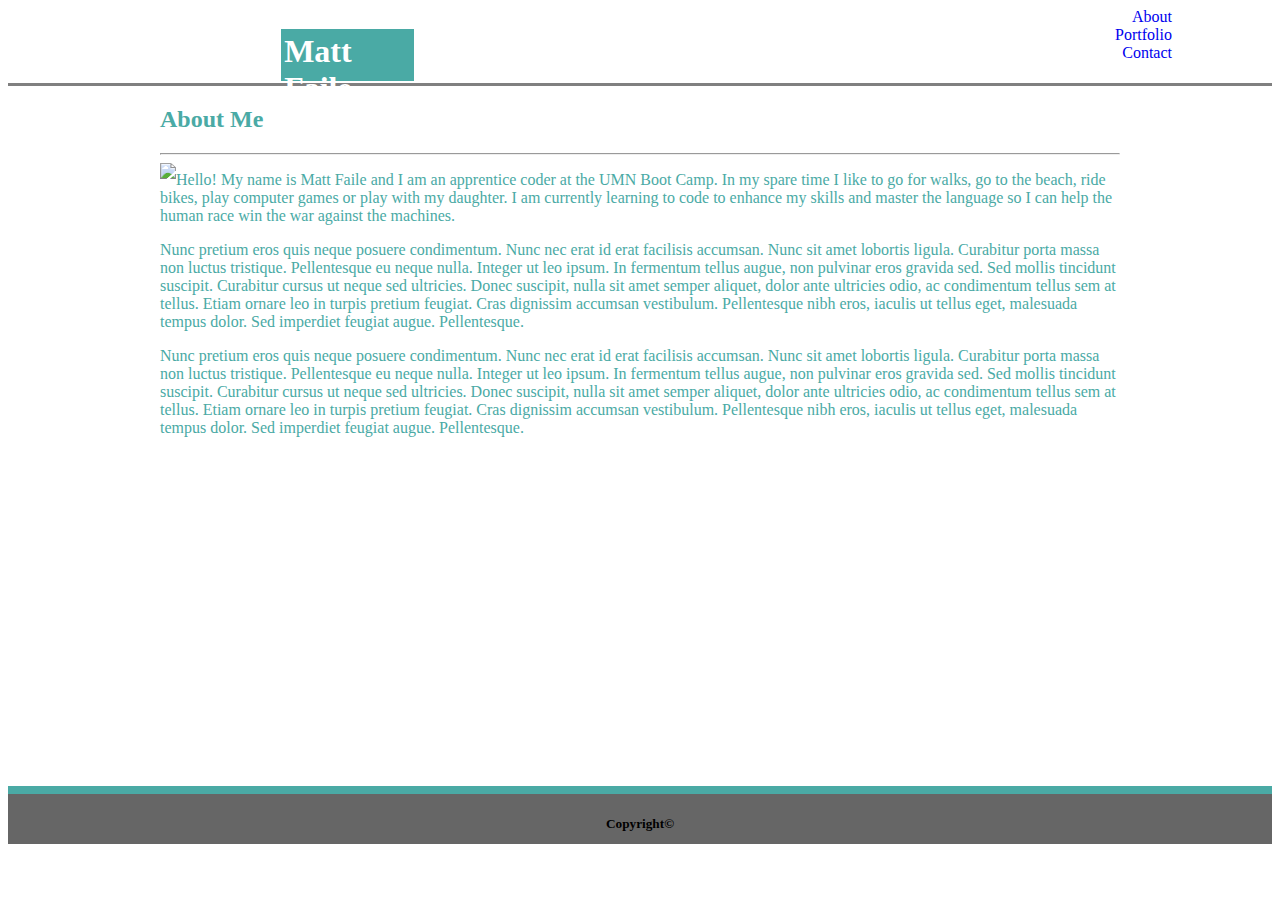
==== index.html @ 1752586d "updated" ====
<!doctype html>
<html lang="en-us">


<head>
    <meta charset="utf-8">
    <link rel="stylesheet" type="text/css" href="style.css">
    <title>Matt Faile's Webpage</title>
</head>

<body>
    <header>
        <h1> Matt Faile </h1>


        <!-- <ul>

                <li><a href="index.html">About</a></li>
                <li><a href="portfolio.html">Portfolio</a></li>
                <li><a href="contact.html">Contact</a></li>

            </ul> -->

        <nav>
            <a href="index.html">About</a><br />
            <a href="portfolio.html">Portfolio</a><br />
            <a href="contact.html">Contact</a>
        </nav>
    </header>

    <div class="content">
        <h2>About Me</h2>
        <hr>

        <img id="biopic"
            src="https://media.licdn.com/dms/image/C5603AQHEodJr9Qk_lA/profile-displayphoto-shrink_200_200/0?e=1567036800&v=beta&t=5n-XJx-Nruylsj_eKsCVfolaqXs8KCsDi37eaZ5G_UU"></a>

        <p>Hello! My name is Matt Faile and I am an apprentice coder at the UMN Boot Camp. In my spare time I like to go
            for walks, go to the beach, ride bikes, play computer games or play with my daughter.  I am currently learning to code to enhance my skills and master the language so I can help the human race win the war against the machines.
            <p>
                Nunc pretium eros quis neque posuere condimentum. Nunc nec erat id erat facilisis accumsan. Nunc sit
                amet lobortis ligula. Curabitur porta massa non luctus tristique. Pellentesque eu neque nulla. Integer
                ut leo ipsum. In fermentum tellus augue, non pulvinar eros gravida sed. Sed mollis tincidunt suscipit.
                Curabitur cursus ut neque sed ultricies. Donec suscipit, nulla sit amet semper aliquet, dolor ante
                ultricies odio, ac condimentum tellus sem at tellus. Etiam ornare leo in turpis pretium feugiat. Cras
                dignissim accumsan vestibulum. Pellentesque nibh eros, iaculis ut tellus eget, malesuada tempus dolor.
                Sed imperdiet feugiat augue. Pellentesque.
            </p>
            Nunc pretium eros quis neque posuere condimentum. Nunc nec erat id erat facilisis accumsan. Nunc sit
            amet lobortis ligula. Curabitur porta massa non luctus tristique. Pellentesque eu neque nulla. Integer
            ut leo ipsum. In fermentum tellus augue, non pulvinar eros gravida sed. Sed mollis tincidunt suscipit.
            Curabitur cursus ut neque sed ultricies. Donec suscipit, nulla sit amet semper aliquet, dolor ante
            ultricies odio, ac condimentum tellus sem at tellus. Etiam ornare leo in turpis pretium feugiat. Cras
            dignissim accumsan vestibulum. Pellentesque nibh eros, iaculis ut tellus eget, malesuada tempus dolor.
            Sed imperdiet feugiat augue. Pellentesque.
        </p>
    </div>
    <br>

    <footer>
        <h5>Copyright&copy;</h5>
    </footer>

</body>

</html>
---- style.css ----
body {
    background-image: url("../assets/images/background1.png");
    }

    
header {
    background-color: white;
    height: 75px;
    border-bottom-style: solid; color: grey;
    
} 
    

h1 {
    background-color: #4aaaa5;
    color: white;
    height: 45px;
    position: relative;
    width: 10%;
    display: inline-block;
    margin-left: 273px;
    padding: .25%;

}

a {
    text-decoration: none;
} 

nav {
    text-align: right;
    margin-right: 100px;
    margin-top: -95px
   }


#biopic {
    float: left;
}

.content {
    width: 960px;
    background-color: white;
    margin-left: auto;
    margin-right: auto;
    color: #4aaaa5;
    
}

footer {
    background-color: #666666;
    text-align: center;
    height: 50px;
    border-top: 8px solid #4aaaa5;
    margin-top: 315px;
       }
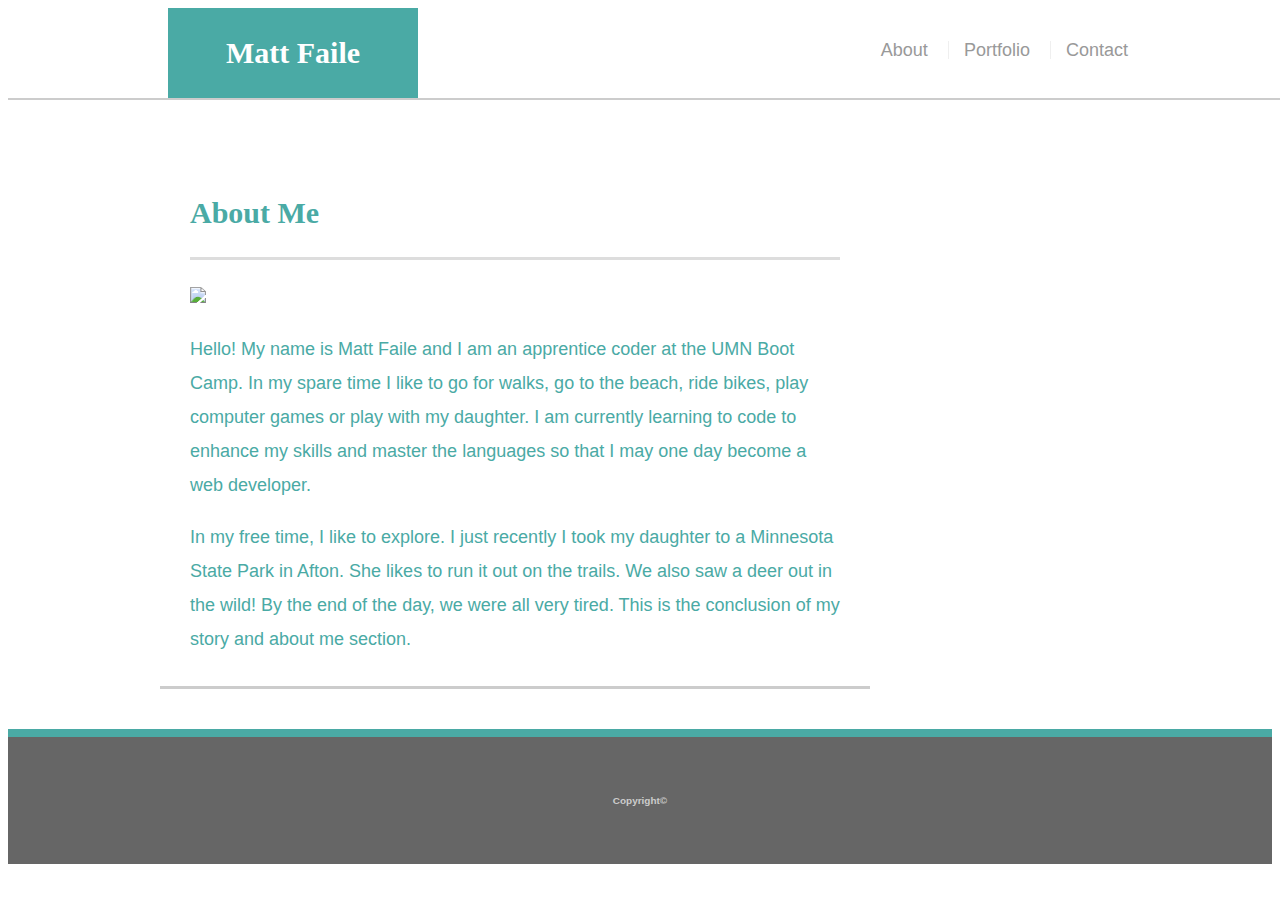
==== commit 3b916190: "updated fonts and borders" ====
--- a/index.html
+++ b/index.html
@@ -1,64 +1,50 @@
 <!doctype html>
 <html lang="en-us">
-
+<!-- IMAGES NOT SHOWING UP ONLINE (BACKGROUND, PORTFOLIO IMAGES, ETC.. ALSO
+NEED TEXT TO WRAP AROUND IMAGE ON ABOBUT ME PAGE-->
 
 <head>
     <meta charset="utf-8">
     <link rel="stylesheet" type="text/css" href="style.css">
-    <title>Matt Faile's Webpage</title>
+    <title>Matt Faile's Web Page</title>
 </head>
 
 <body>
-    <header>
-        <h1> Matt Faile </h1>
-
-
-        <!-- <ul>
-
-                <li><a href="index.html">About</a></li>
-                <li><a href="portfolio.html">Portfolio</a></li>
-                <li><a href="contact.html">Contact</a></li>
-
-            </ul> -->
-
-        <nav>
-            <a href="index.html">About</a><br />
-            <a href="portfolio.html">Portfolio</a><br />
-            <a href="contact.html">Contact</a>
-        </nav>
+    <header id="greetings">
+        <div class="container">
+            <a href="index.html" id="logo">Matt Faile</a>
+            <nav>
+                <a href="index.html">About</a>
+                <a href="portfolio.html">Portfolio</a>
+                <a href="contact.html">Contact</a>
+            </nav>
+        </div>
     </header>
 
-    <div class="content">
-        <h2>About Me</h2>
-        <hr>
+    <div id="main-container" class="container">
+        <section class="main-section">
+            <h1>About Me</h1>
+           
+            <img class="auth-image"
+                src="https://media.licdn.com/dms/image/C5603AQHEodJr9Qk_lA/profile-displayphoto-shrink_200_200/0?e=1567036800&v=beta&t=5n-XJx-Nruylsj_eKsCVfolaqXs8KCsDi37eaZ5G_UU"></a>
 
-        <img id="biopic"
-            src="https://media.licdn.com/dms/image/C5603AQHEodJr9Qk_lA/profile-displayphoto-shrink_200_200/0?e=1567036800&v=beta&t=5n-XJx-Nruylsj_eKsCVfolaqXs8KCsDi37eaZ5G_UU"></a>
+            <p>Hello! My name is Matt Faile and I am an apprentice coder at the UMN Boot Camp. In my spare time I like
+                to go for walks, go to the beach, ride bikes, play computer games or play with my daughter. I am
+                currently learning to code to enhance my skills and master the languages so that I may one day become a
+                web developer.
+            </p>
+            <p>
+                In my free time, I like to explore. I just recently I took my daughter to a Minnesota State Park in
+                Afton.  She likes to run it out on the trails. We also saw a deer out in the wild! By the end of the day, we
+                were all very tired. This is the conclusion of my story and about me section.
+            </P>
+        </section>
+    </div>
+    <footer>
+        <div class="container">
+            <h5>Copyright&copy;</h5>
+        </div>
 
-        <p>Hello! My name is Matt Faile and I am an apprentice coder at the UMN Boot Camp. In my spare time I like to go
-            for walks, go to the beach, ride bikes, play computer games or play with my daughter.  I am currently learning to code to enhance my skills and master the language so I can help the human race win the war against the machines.
-            <p>
-                Nunc pretium eros quis neque posuere condimentum. Nunc nec erat id erat facilisis accumsan. Nunc sit
-                amet lobortis ligula. Curabitur porta massa non luctus tristique. Pellentesque eu neque nulla. Integer
-                ut leo ipsum. In fermentum tellus augue, non pulvinar eros gravida sed. Sed mollis tincidunt suscipit.
-                Curabitur cursus ut neque sed ultricies. Donec suscipit, nulla sit amet semper aliquet, dolor ante
-                ultricies odio, ac condimentum tellus sem at tellus. Etiam ornare leo in turpis pretium feugiat. Cras
-                dignissim accumsan vestibulum. Pellentesque nibh eros, iaculis ut tellus eget, malesuada tempus dolor.
-                Sed imperdiet feugiat augue. Pellentesque.
-            </p>
-            Nunc pretium eros quis neque posuere condimentum. Nunc nec erat id erat facilisis accumsan. Nunc sit
-            amet lobortis ligula. Curabitur porta massa non luctus tristique. Pellentesque eu neque nulla. Integer
-            ut leo ipsum. In fermentum tellus augue, non pulvinar eros gravida sed. Sed mollis tincidunt suscipit.
-            Curabitur cursus ut neque sed ultricies. Donec suscipit, nulla sit amet semper aliquet, dolor ante
-            ultricies odio, ac condimentum tellus sem at tellus. Etiam ornare leo in turpis pretium feugiat. Cras
-            dignissim accumsan vestibulum. Pellentesque nibh eros, iaculis ut tellus eget, malesuada tempus dolor.
-            Sed imperdiet feugiat augue. Pellentesque.
-        </p>
-    </div>
-    <br>
-
-    <footer>
-        <h5>Copyright&copy;</h5>
     </footer>
 
 </body>
--- a/style.css
+++ b/style.css
@@ -1,25 +1,38 @@
 body {
-    background-image: url("../assets/images/background1.png");
+    background-image: url("./assets/images/background1.png");
+    font-size: 18px;
+    line-height: 34px;
+    font-family: Arial, Helvetica, sans-serif;
+    color: #777;
     }
-
     
-header {
-    background-color: white;
-    height: 75px;
-    border-bottom-style: solid; color: grey;
-    
+#greetings {
+    background: #fff;
+    margin: 0 0 30px;
+    z-index: 99;
+    color: #fff;
+    overflow: auto;
+    border-bottom: 2px solid #ccc;
+    position: fixed;
+    width: 100%;
 } 
+p:last-child {
+    margin-bottom: 0;
+}
     
 
-h1 {
-    background-color: #4aaaa5;
-    color: white;
-    height: 45px;
-    position: relative;
-    width: 10%;
-    display: inline-block;
-    margin-left: 273px;
-    padding: .25%;
+#logo {
+    width: 250px;
+    height: 90px;
+    background: #4aaaa5;
+    float: left;
+    font-family: Georgia, 'Times New Roman', Times, serif;
+    text-align: center;
+    line-height: 90px;
+    color: #fff;
+    font-weight: 700;
+    font-size: 30px;
+    text-decoration: none;
 
 }
 
@@ -27,31 +40,76 @@
     text-decoration: none;
 } 
 
-nav {
-    text-align: right;
-    margin-right: 100px;
-    margin-top: -95px
-   }
+nav     {   
+        float: right;
+        margin-top: 25px;
+             }
 
-
-#biopic {
-    float: left;
+             nav a {
+                color: #999;
+                text-decoration: none;
+                margin-left: 15px;
+                display: inline-block;
+                border-left: 1px solid #efefef;
+                padding-left: 15px;
+                line-height: 18px;
+            
+               }
+            
+nav a:first-child {
+      border-left: 0 none;
 }
 
-.content {
-    width: 960px;
+.main-section {
+    width: 100%;
+    margin: 0 0 40px 0;
     background-color: white;
-    margin-left: auto;
-    margin-right: auto;
+    max-width: 650px;
     color: #4aaaa5;
+    padding: 30px;
+    float: left;
+    border-bottom: 3px solid #ccc;
+     }
+
+     h1 {
+        font-size: 30px;
+        line-height: 49px;
+        border-bottom: 3px solid #ddd;
+        padding-bottom: 20px;
+        font-family: Georgia, 'Times New Roman', Times, serif;
+        font-weight: 700;
+        color: #4aaaa5;
+        margin-bottom: 20px;
     
+    }
+        
+#auth-image {
+    width: 200px;
+        height: auto;
+        margin-top: 10px;
+        float: left;
+        margin-right: 25px;
+        
 }
 
 footer {
-    background-color: #666666;
+    background: #666;
+    color: #fff;
+    padding: 30px 0;
+    clear: both;
+    border-top: 8px solid #4aaaa5;
+    color: #ccc;
+    font-size: 12px;
     text-align: center;
-    height: 50px;
-    border-top: 8px solid #4aaaa5;
-    margin-top: 315px;
-       }
+    }
 
+
+.container {
+    width: 100%;
+    max-width: 960px;
+    margin: 0 auto;
+    clear: both;
+}
+#main-container {
+    padding-top: 130px;
+}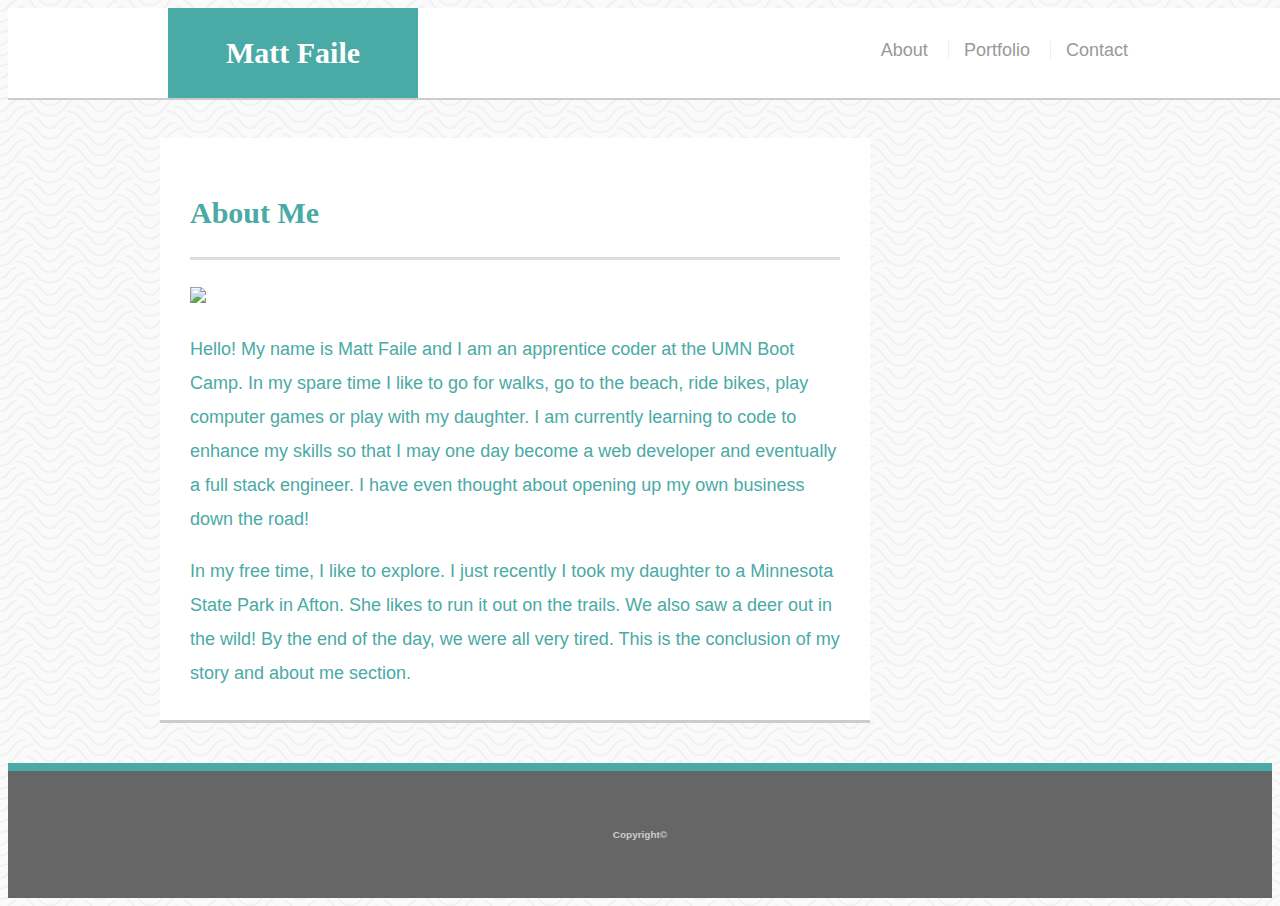
==== commit bf2fd2f2: "added note for testing 404 error" ====
--- a/index.html
+++ b/index.html
@@ -1,7 +1,5 @@
 <!doctype html>
 <html lang="en-us">
-<!-- IMAGES NOT SHOWING UP ONLINE (BACKGROUND, PORTFOLIO IMAGES, ETC.. ALSO
-NEED TEXT TO WRAP AROUND IMAGE ON ABOBUT ME PAGE-->
 
 <head>
     <meta charset="utf-8">
@@ -30,8 +28,9 @@
 
             <p>Hello! My name is Matt Faile and I am an apprentice coder at the UMN Boot Camp. In my spare time I like
                 to go for walks, go to the beach, ride bikes, play computer games or play with my daughter. I am
-                currently learning to code to enhance my skills and master the languages so that I may one day become a
-                web developer.
+                currently learning to code to enhance my skills so that I may one day become a web developer and 
+                eventually a full stack engineer.  I have even thought about opening up my own business down
+                the road!
             </p>
             <p>
                 In my free time, I like to explore. I just recently I took my daughter to a Minnesota State Park in
@@ -44,7 +43,7 @@
         <div class="container">
             <h5>Copyright&copy;</h5>
         </div>
-
+        <!--note -->
     </footer>
 
 </body>
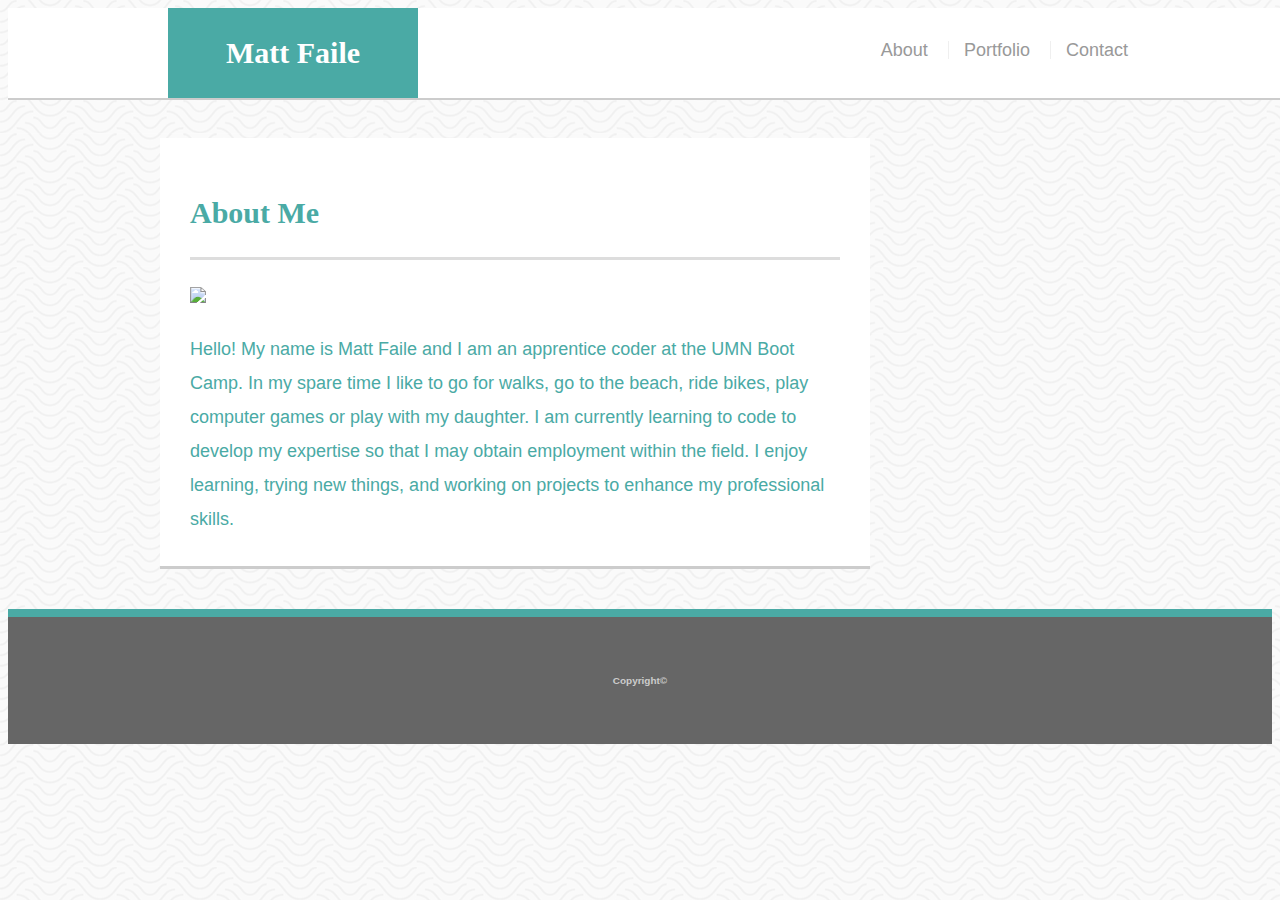
==== commit 4a0e2fa4: "updated about me text" ====
--- a/index.html
+++ b/index.html
@@ -4,6 +4,7 @@
 <head>
     <meta charset="utf-8">
     <link rel="stylesheet" type="text/css" href="style.css">
+    <meta name="viewport" content="width=device-width, initial-scale=1.0">
     <title>Matt Faile's Web Page</title>
 </head>
 
@@ -22,21 +23,15 @@
     <div id="main-container" class="container">
         <section class="main-section">
             <h1>About Me</h1>
-           
+
             <img class="auth-image"
-                src="https://media.licdn.com/dms/image/C5603AQHEodJr9Qk_lA/profile-displayphoto-shrink_200_200/0?e=1567036800&v=beta&t=5n-XJx-Nruylsj_eKsCVfolaqXs8KCsDi37eaZ5G_UU"></a>
+                src="./assets/images/Me.jpg"></a>
 
             <p>Hello! My name is Matt Faile and I am an apprentice coder at the UMN Boot Camp. In my spare time I like
                 to go for walks, go to the beach, ride bikes, play computer games or play with my daughter. I am
-                currently learning to code to enhance my skills so that I may one day become a web developer and 
-                eventually a full stack engineer.  I have even thought about opening up my own business down
-                the road!
+                currently learning to code to develop my expertise so that I may obtain employment within the field.  I
+                enjoy learning, trying new things, and working on projects to enhance my professional skills.
             </p>
-            <p>
-                In my free time, I like to explore. I just recently I took my daughter to a Minnesota State Park in
-                Afton.  She likes to run it out on the trails. We also saw a deer out in the wild! By the end of the day, we
-                were all very tired. This is the conclusion of my story and about me section.
-            </P>
         </section>
     </div>
     <footer>
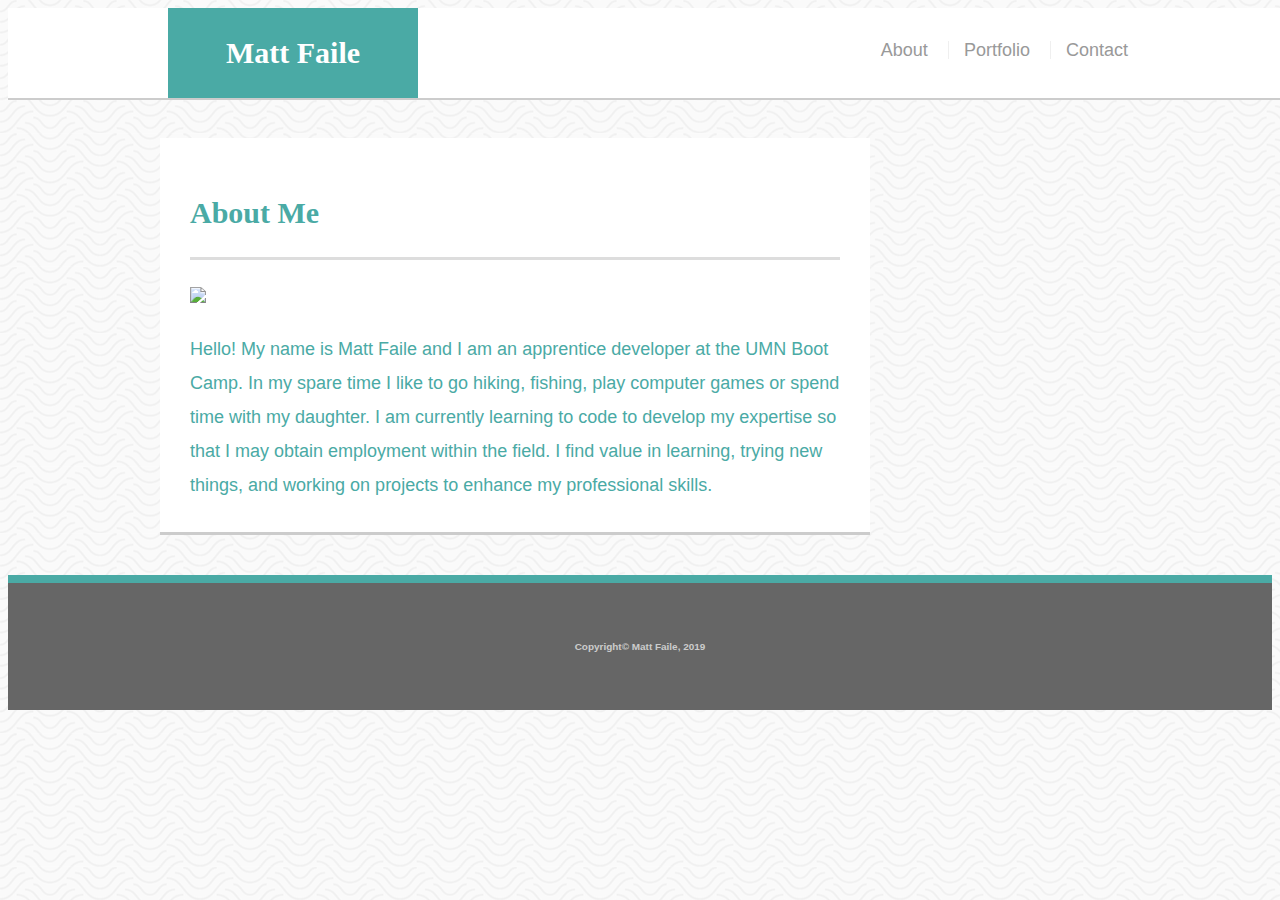
==== commit 191a642a: "updated copyright, about me" ====
--- a/index.html
+++ b/index.html
@@ -24,19 +24,18 @@
         <section class="main-section">
             <h1>About Me</h1>
 
-            <img class="auth-image"
-                src="./assets/images/Me.jpg"></a>
+            <img class="auth-image" src="./assets/images/Me.jpg"></a>
 
-            <p>Hello! My name is Matt Faile and I am an apprentice coder at the UMN Boot Camp. In my spare time I like
-                to go for walks, go to the beach, ride bikes, play computer games or play with my daughter. I am
-                currently learning to code to develop my expertise so that I may obtain employment within the field.  I
-                enjoy learning, trying new things, and working on projects to enhance my professional skills.
+            <p>Hello! My name is Matt Faile and I am an apprentice developer at the UMN Boot Camp. In my spare time I
+                like to go hiking, fishing, play computer games or spend time with my daughter. I am
+                currently learning to code to develop my expertise so that I may obtain employment within the field. I
+                find value in learning, trying new things, and working on projects to enhance my professional skills.
             </p>
         </section>
     </div>
     <footer>
         <div class="container">
-            <h5>Copyright&copy;</h5>
+            <h5>Copyright&copy; Matt Faile, 2019</h5>
         </div>
         <!--note -->
     </footer>
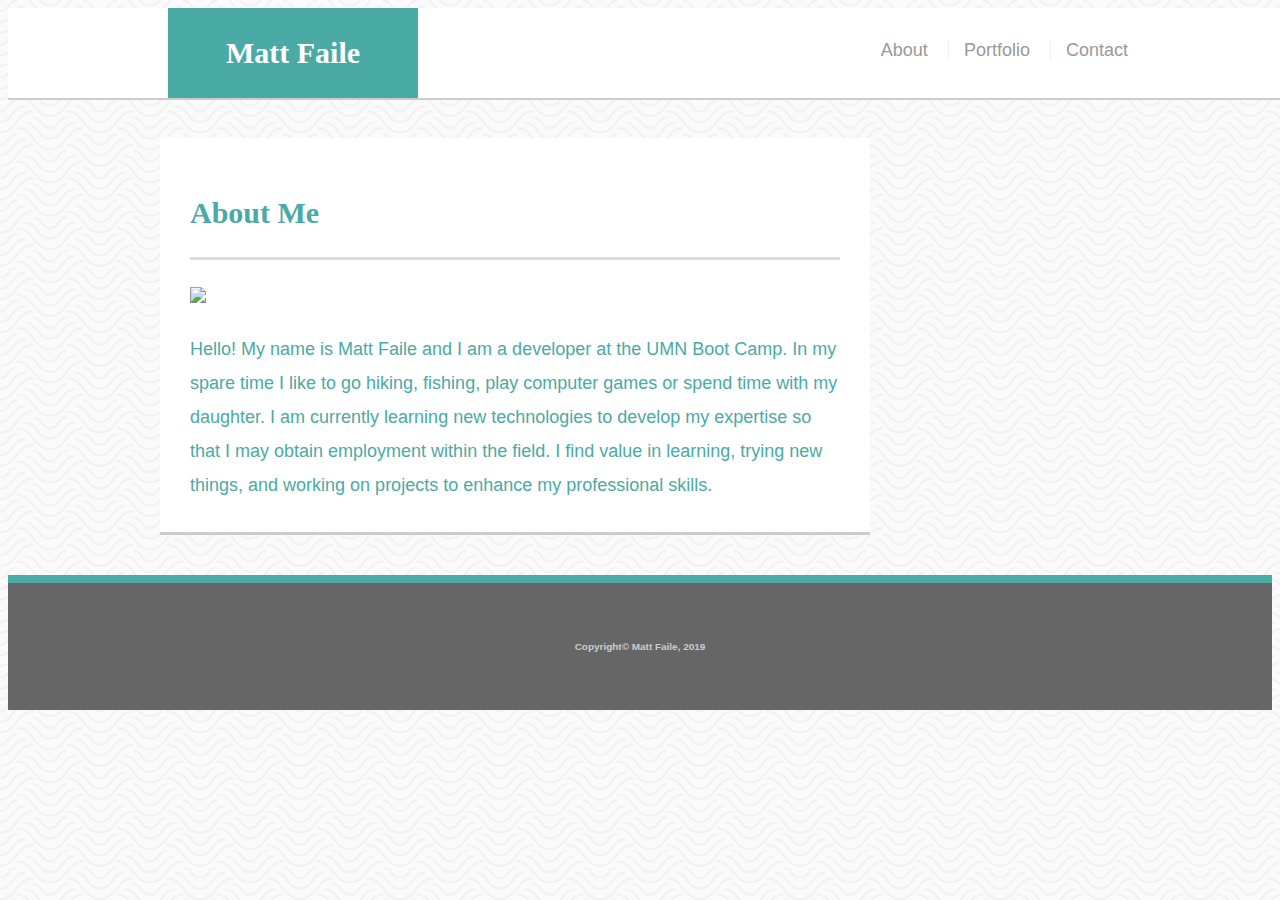
==== commit 6def09b2: "updated intro" ====
--- a/index.html
+++ b/index.html
@@ -26,9 +26,9 @@
 
             <img class="auth-image" src="./assets/images/Me.jpg"></a>
 
-            <p>Hello! My name is Matt Faile and I am an apprentice developer at the UMN Boot Camp. In my spare time I
+            <p>Hello! My name is Matt Faile and I am a developer at the UMN Boot Camp. In my spare time I
                 like to go hiking, fishing, play computer games or spend time with my daughter. I am
-                currently learning to code to develop my expertise so that I may obtain employment within the field. I
+                currently learning new technologies to develop my expertise so that I may obtain employment within the field. I
                 find value in learning, trying new things, and working on projects to enhance my professional skills.
             </p>
         </section>
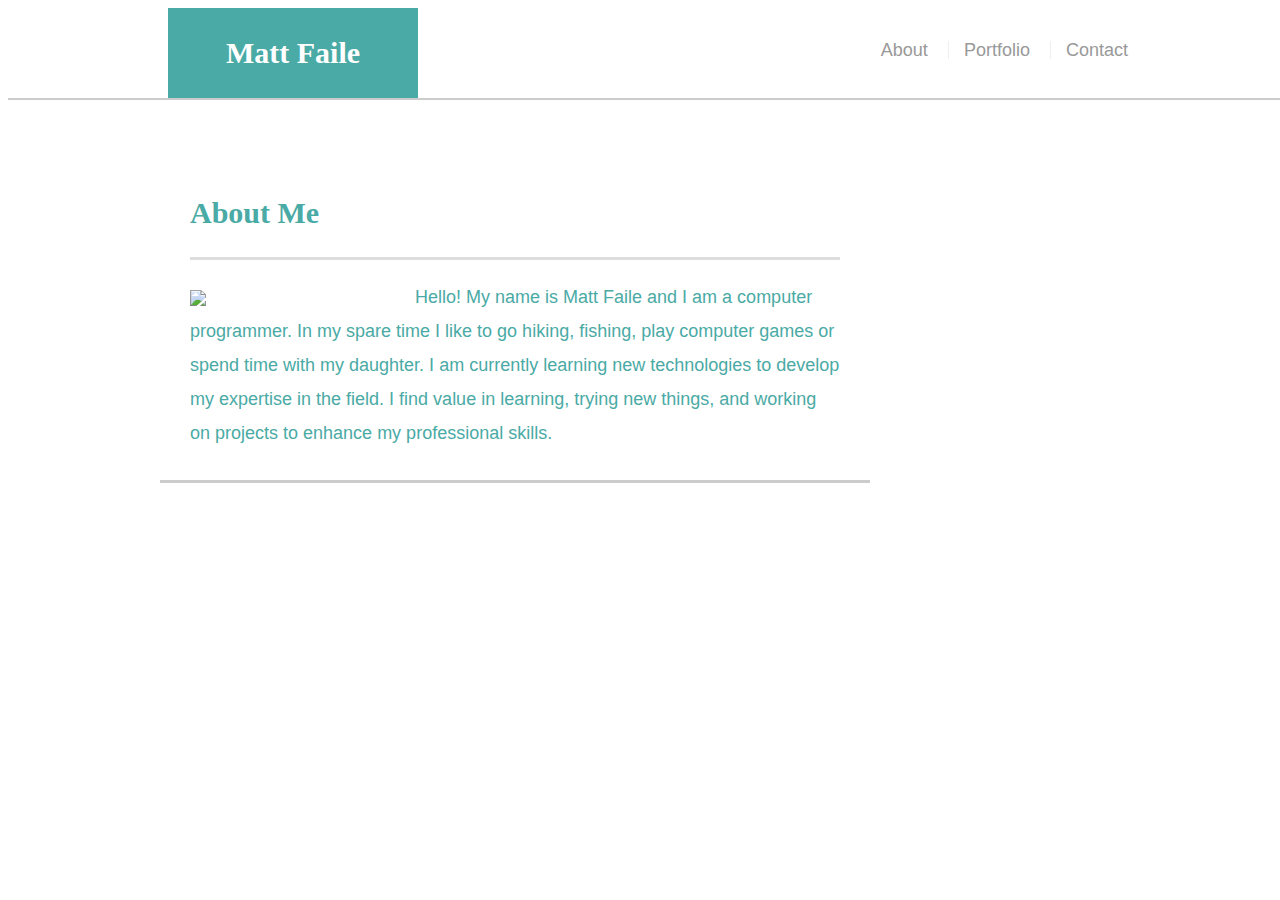
==== commit fd38d42c: "removing footer" ====
--- a/index.html
+++ b/index.html
@@ -26,19 +26,14 @@
 
             <img class="auth-image" src="./assets/images/Me.jpg"></a>
 
-            <p>Hello! My name is Matt Faile and I am a developer at the UMN Boot Camp. In my spare time I
+            <p>Hello! My name is Matt Faile and I am a computer programmer. In my spare time I
                 like to go hiking, fishing, play computer games or spend time with my daughter. I am
-                currently learning new technologies to develop my expertise so that I may obtain employment within the field. I
+                currently learning new technologies to develop my expertise in the field. I
                 find value in learning, trying new things, and working on projects to enhance my professional skills.
             </p>
         </section>
     </div>
-    <footer>
-        <div class="container">
-            <h5>Copyright&copy; Matt Faile, 2019</h5>
-        </div>
-        <!--note -->
-    </footer>
+    
 
 </body>
 
--- a/style.css
+++ b/style.css
@@ -1,9 +1,10 @@
 body {
-    background-image: url("./assets/images/background1.png");
+    background-image: url("https://www.toptal.com/designers/subtlepatterns/patterns/lilypads.png");
     font-size: 18px;
     line-height: 34px;
     font-family: Arial, Helvetica, sans-serif;
     color: #777;
+    position: relative;
     }
     
 #greetings {
@@ -83,12 +84,12 @@
     
     }
         
-#auth-image {
+.auth-image {
     width: 200px;
-        height: auto;
         margin-top: 10px;
         float: left;
         margin-right: 25px;
+        
         
 }
 
@@ -97,6 +98,7 @@
     color: #fff;
     padding: 30px 0;
     clear: both;
+    bottom: 0;
     border-top: 8px solid #4aaaa5;
     color: #ccc;
     font-size: 12px;
@@ -112,4 +114,5 @@
 }
 #main-container {
     padding-top: 130px;
-}+}
+
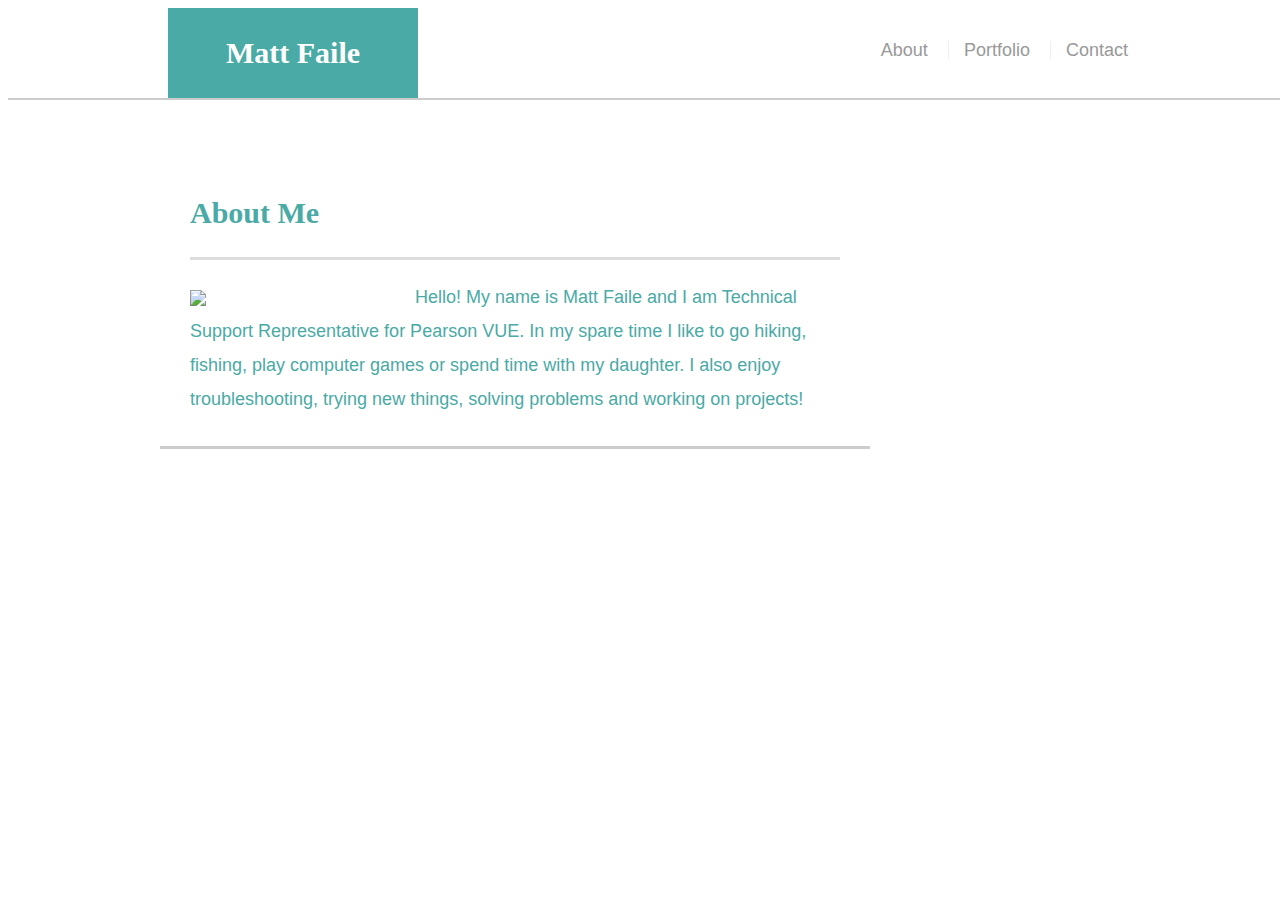
==== commit 4042e727: "updating" ====
--- a/index.html
+++ b/index.html
@@ -26,14 +26,12 @@
 
             <img class="auth-image" src="./assets/images/Me.jpg"></a>
 
-            <p>Hello! My name is Matt Faile and I am a computer programmer. In my spare time I
-                like to go hiking, fishing, play computer games or spend time with my daughter. I am
-                currently learning new technologies to develop my expertise in the field. I
-                find value in learning, trying new things, and working on projects to enhance my professional skills.
+            <p> Hello! My name is Matt Faile and I am Technical Support Representative for Pearson VUE. In my spare time I
+                like to go hiking, fishing, play computer games or spend time with my daughter. I also
+                enjoy troubleshooting, trying new things, solving problems and working on projects!
             </p>
         </section>
     </div>
-    
 
 </body>
 
